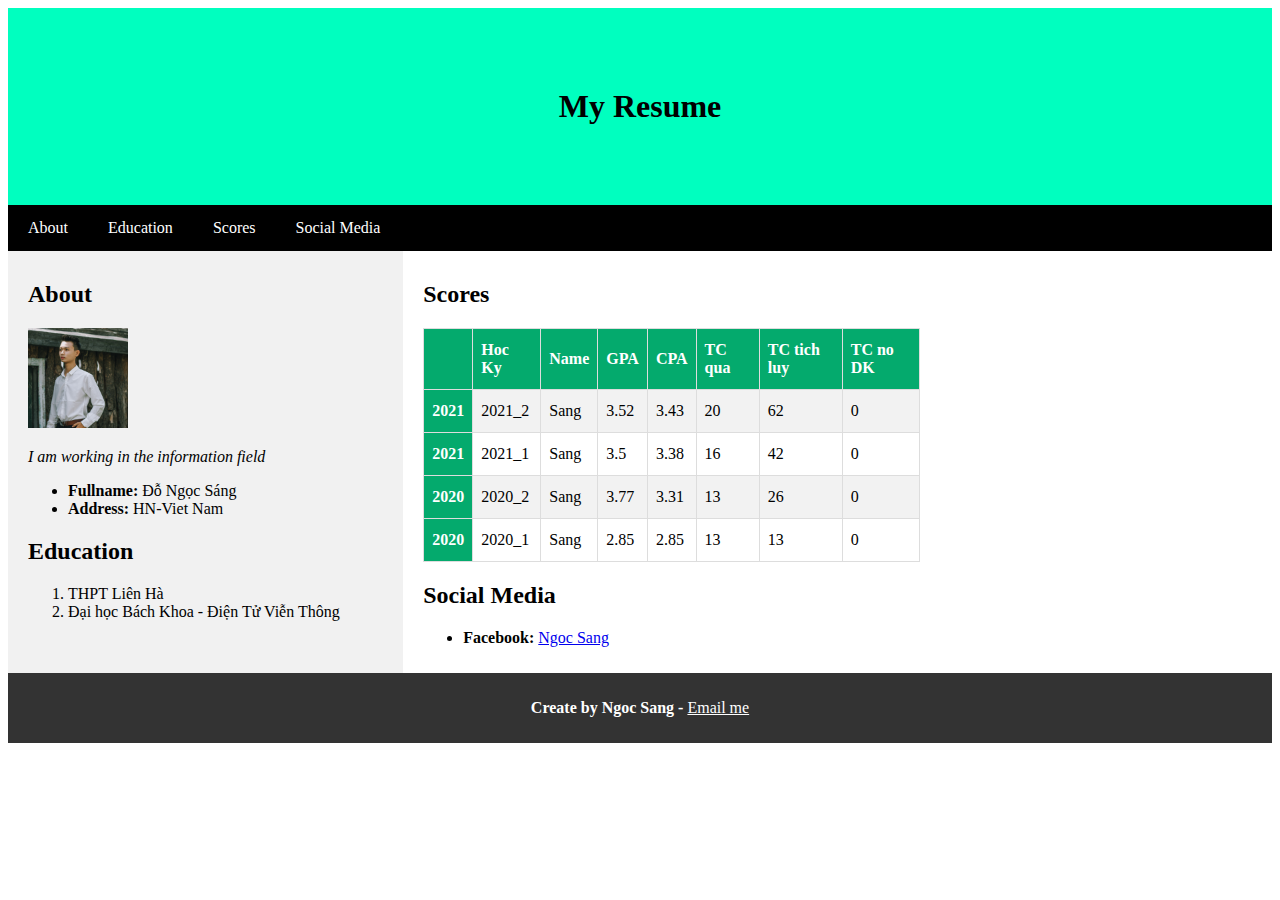
==== index.html @ 485ffe43 "Rename NgocSang_Resume.html to index.html" ====
<!DOCTYPE html>
<html lang="en">
<head>
	<meta charset="utf-8">
	<meta name="Author"  content="Ngoc Sang">
	<meta name="Description" content="My Resume">
	<meta name="Country" content="Viet Nam">
	<meta name="viewport" content="width=device-width, initial-scale=1">
	<link rel="stylesheet" type="text/css" href="CSS/NgocSang_Resume.css">
	<title>Ngoc Sang Resume</title>
</head>

<body>
	<h1 id="menu_text">My Resume</h1>

	<nav>
		<a href="#contact" class="menu_left">About</a>
		<a href="#education" class="menu_left">Education</a>
		<a href="#scores" class="menu_left">Scores</a>
		<a href="#social_media" class="menu_left">Social Media</a>
	</nav>

	<div id="flex_container">
		
		<div id="left_side">
			
			<h2 id="contact">About</h2>
			<img src="assets/ca_nhan.jpg" alt="My Photo" width="100" height="100">
			<p><em>I am working in the information field</em></p>
			<ul>
				<li><strong>Fullname:</strong> Đỗ Ngọc Sáng</li>
				<li><strong>Address:</strong> HN-Viet Nam</li>
			</ul>
			<h2 id="education">Education</h2>
			<ol type="1">
				<li>THPT Liên Hà</li>
				<li>Đại học Bách Khoa - Điện Tử Viễn Thông</li>
			</ol>
		</div>
		

		<div id="right_side">
			
			<h2 id="scores">Scores</h2>
			<table  id="table">
				<tr>
					<th></th>
					<th>Hoc Ky</th>
					<th>Name</th>
					<th>GPA</th>
					<th>CPA</th>
					<th>TC qua</th>
					<th>TC tich luy</th>
					<th>TC no DK</th>
				</tr>
				<!-- <tr>
					<th>Math_1</th>
					<th>Math_2</th>
				</tr> -->
				<tr>
					<th>2021</th>
					<td>2021_2</td>
					<td>Sang</td>
					<td>3.52</td>
					<td>3.43</td>
					<td>20</td>
					<td>62</td>
					<td>0</td>
				</tr>

				<tr>
					<th>2021</th>
					<td>2021_1</td>
					<td>Sang</td>
					<td>3.5</td>
					<td>3.38</td>
					<td>16</td>
					<td>42</td>
					<td>0</td>
				</tr>
				<tr>
					<th>2020</th>
					<td>2020_2</td>
					<td>Sang</td>
					<td>3.77</td>
					<td>3.31</td>
					<td>13</td>
					<td>26</td>
					<td>0</td>
				</tr>
				<tr>
					<th>2020</th>
					<td>2020_1</td>
					<td>Sang</td>
					<td>2.85</td>
					<td>2.85</td>
					<td>13</td>
					<td>13</td>
					<td>0</td>
				</tr>
			</table>

			<h2 id="social_media">Social Media</h2>
			<ul>
				<li><strong>Facebook: </strong><a href="https://www.facebook.com/ngoc.sang2211" target="_blank">Ngoc Sang</a></li>
			</ul>
		</div>
	</div>

	<footer>
		<p><strong>Create by Ngoc Sang - </strong><a href="mailto:sang.dn203557@sis.hust.edu.vn">Email me</a></p>
	</footer>

</body>
</html>
---- CSS/NgocSang_Resume.css ----
#menu_text{
	margin: 0;
	background-color: #00ffbf;
	text-align: center;
	padding: 80px;
}

nav{
	background-color: black;
	overflow: hidden;
}

nav a{
	color: white;
	padding: 14px 20px;
	display: block;
	text-align: center;
	text-decoration: none; /*bỏ gạch chân*/
}
.menu_left{
	float: left;
}

nav a:hover{ /*a: hover là ấn chuột vào a*/
	background-color: #ddd;
	color: black;
}

#flex_container{
	display: flex;
	flex-wrap: nowrap;
}

#left_side{
	flex: 30%;
	background-color: #f1f1f1;
	padding: 10px 20px;
}

#right_side{
	flex: 70%;
	padding: 10px 20px;
}


#table {
 /* font-family: Arial, Helvetica, sans-serif;*/
  border-collapse: collapse;
  width: 60%;
}

#table td, #table th {
  border: 1px solid #ddd;
  padding: 8px;
}

#table tr:nth-child(even){background-color: #f2f2f2;}

#table tr:hover {background-color: #ddd;}

#table th {
  padding-top: 12px;
  padding-bottom: 12px;
  text-align: left;
  background-color: #04AA6D;
  color: white;
}



footer{
	background-color: #333;
	color: white;
	padding: 10px 20px;
	text-align: center;
}

footer a{
	color: white;
}

@media (max-width:  800px){
	.menu_left{
		width: 100%;
		text-align: center;
		display: block;
	}
	#flex_container{
		display: flex;
		flex-wrap: wrap;
	}
	#left_side{
		flex: 100%;
	}
	#right_side{
		flex: 100%;
	}
}

@media (max-width:  400px){
	.menu_left{
		width: 100%;
		text-align: center;
		display: block;
	}
	#flex_container{
		display: flex;
		flex-wrap: wrap;
	}
	#left_side{
		flex: 100%;
	}
	#right_side{
		flex: 100%;
	}
}
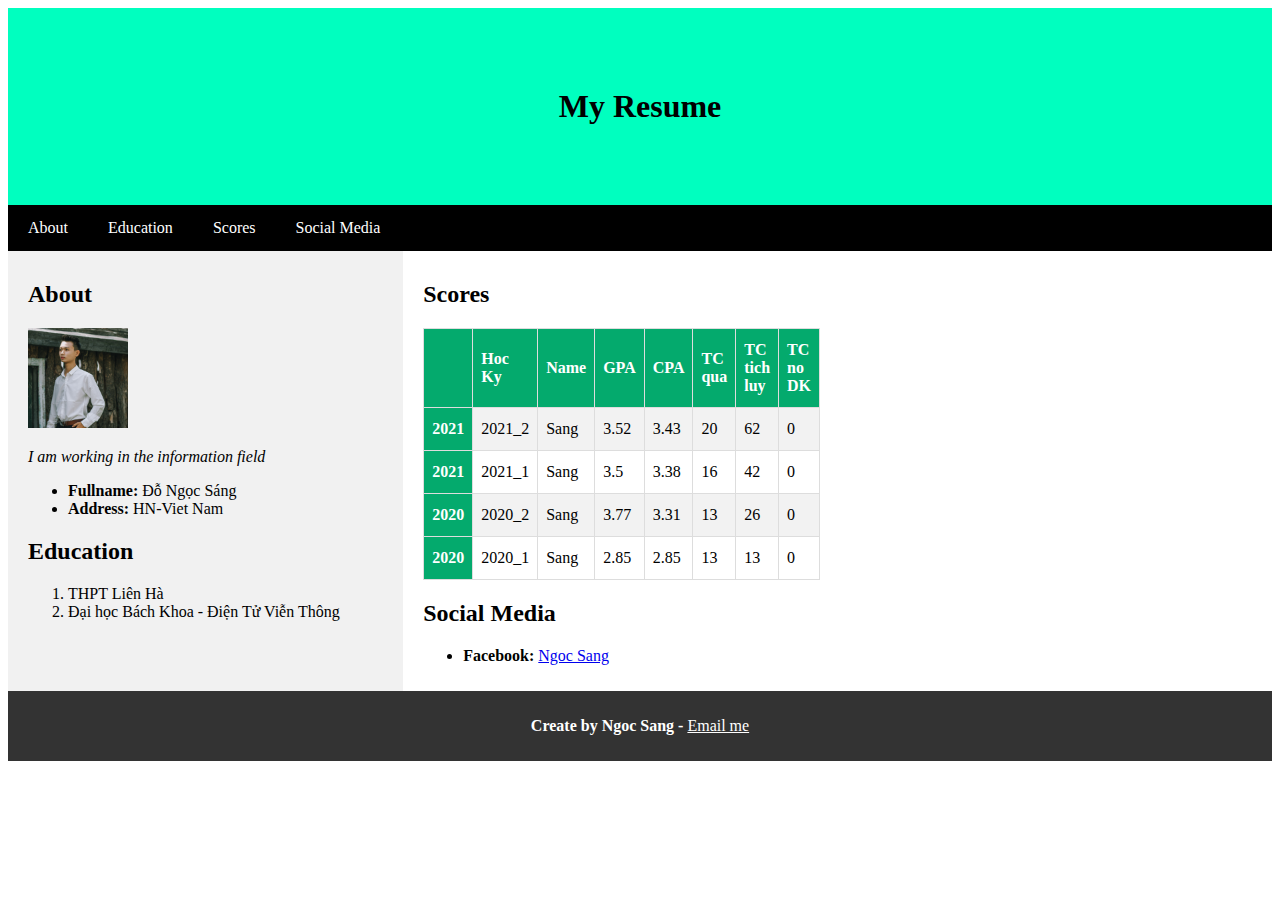
==== commit c95a06a5: "Update index.html" ====
--- a/index.html
+++ b/index.html
@@ -102,7 +102,7 @@
 
 			<h2 id="social_media">Social Media</h2>
 			<ul>
-				<li><strong>Facebook: </strong><a href="https://www.facebook.com/ngoc.sang2211" target="_blank">Ngoc Sang</a></li>
+				<li><strong>Facebook: </strong><a href="https://www.facebook.com/ngoc.sang2211" target="_parent">Ngoc Sang</a></li>
 			</ul>
 		</div>
 	</div>
--- a/CSS/NgocSang_Resume.css
+++ b/CSS/NgocSang_Resume.css
@@ -46,7 +46,7 @@
 #table {
  /* font-family: Arial, Helvetica, sans-serif;*/
   border-collapse: collapse;
-  width: 60%;
+  width: 40%;
 }
 
 #table td, #table th {
@@ -113,4 +113,4 @@
 	#right_side{
 		flex: 100%;
 	}
-}+}
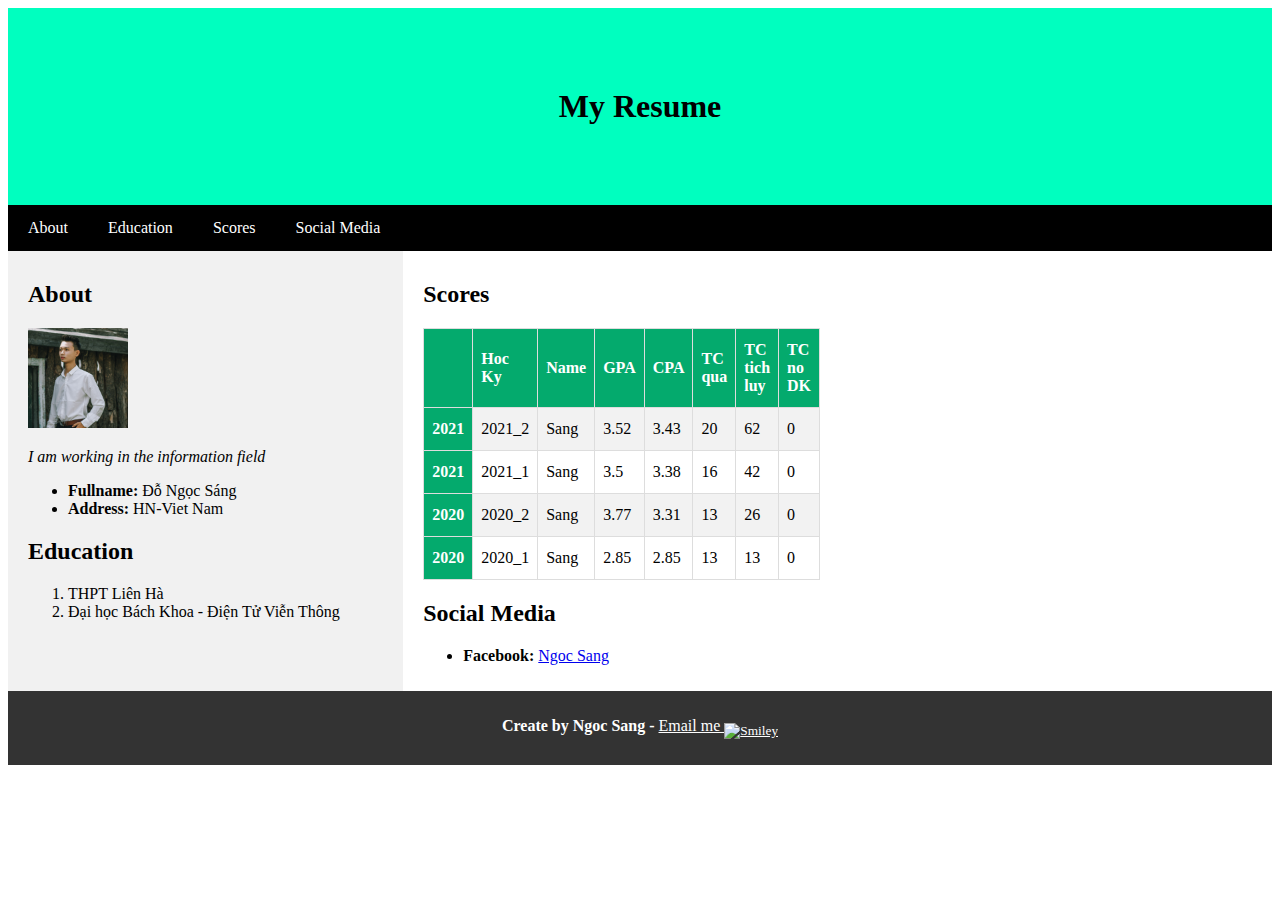
==== commit 7c9159dd: "Update index.html" ====
--- a/index.html
+++ b/index.html
@@ -102,13 +102,13 @@
 
 			<h2 id="social_media">Social Media</h2>
 			<ul>
-				<li><strong>Facebook: </strong><a href="https://www.facebook.com/ngoc.sang2211" target="_parent">Ngoc Sang</a></li>
+				<li><strong>Facebook: </strong><a href="https://www.facebook.com/ngoc.sang2211" target="_blank" id="text">Ngoc Sang</a></li>
 			</ul>
 		</div>
 	</div>
 
 	<footer>
-		<p><strong>Create by Ngoc Sang - </strong><a href="mailto:sang.dn203557@sis.hust.edu.vn">Email me</a></p>
+		<p><strong>Create by Ngoc Sang - </strong><a href="mailto:sang.dn203557@sis.hust.edu.vn">Email me <sub><img src="assets/smiley.gif" alt="Smiley" id="img"></sub></a></p>
 	</footer>
 
 </body>
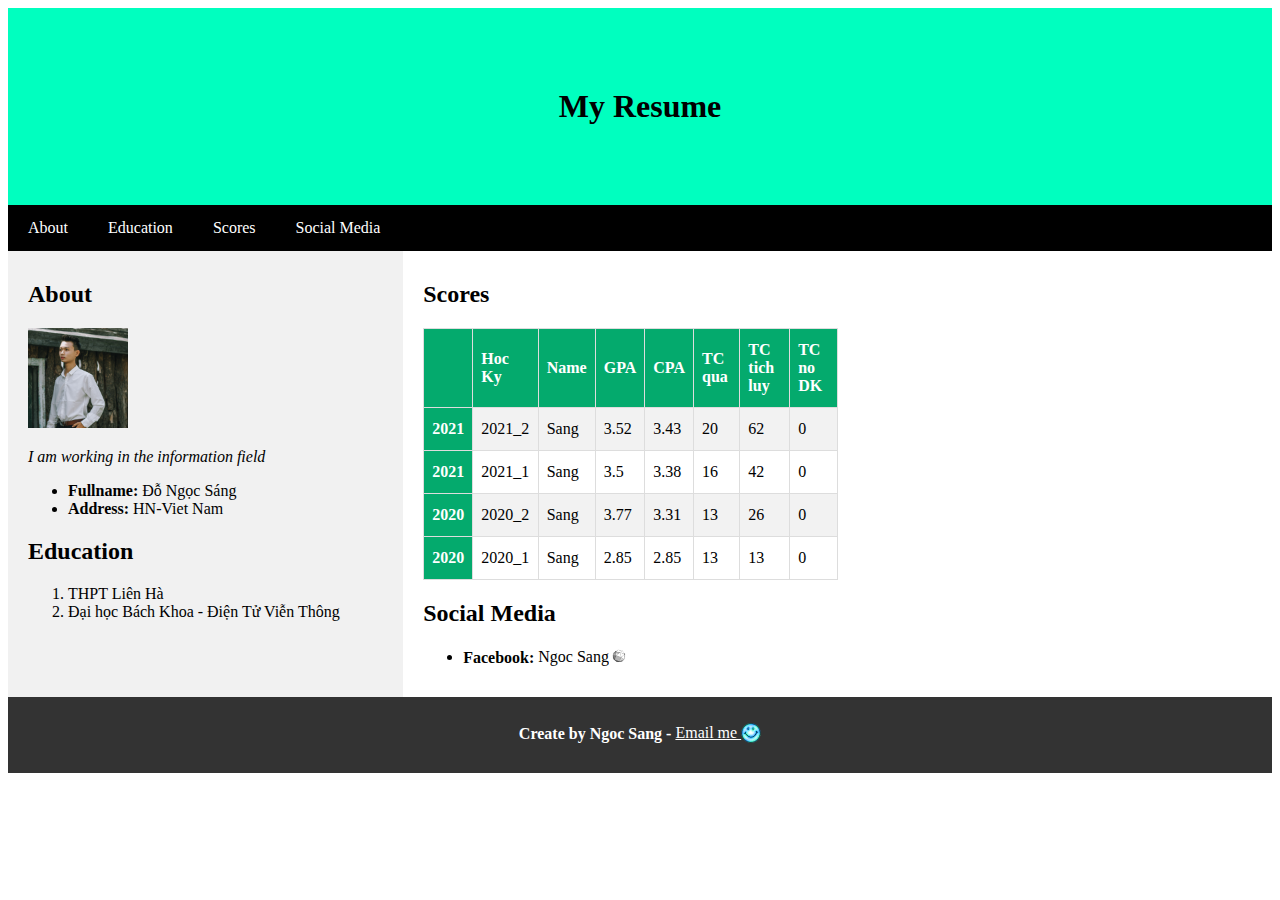
==== commit 54d4a666: "Update index.html" ====
--- a/index.html
+++ b/index.html
@@ -102,13 +102,13 @@
 
 			<h2 id="social_media">Social Media</h2>
 			<ul>
-				<li><strong>Facebook: </strong><a href="https://www.facebook.com/ngoc.sang2211" target="_blank" id="text">Ngoc Sang</a></li>
+				<li><strong>Facebook: </strong><a href="https://www.facebook.com/ngoc.sang2211" target="_blank" id="text">Ngoc Sang<sub><img src="assets/Pin_on_sound_animation.gif" id="img"></sub></a></li>
 			</ul>
 		</div>
 	</div>
 
 	<footer>
-		<p><strong>Create by Ngoc Sang - </strong><a href="mailto:sang.dn203557@sis.hust.edu.vn">Email me <sub><img src="assets/smiley.gif" alt="Smiley" id="img"></sub></a></p>
+		<p><strong>Create by Ngoc Sang -</a> </strong><a href="mailto:sang.dn203557@sis.hust.edu.vn">Email me <sub><img src="assets/smiley.gif" alt="Smiley" id="img"></sub></a></p>
 	</footer>
 
 </body>
--- a/CSS/NgocSang_Resume.css
+++ b/CSS/NgocSang_Resume.css
@@ -46,7 +46,7 @@
 #table {
  /* font-family: Arial, Helvetica, sans-serif;*/
   border-collapse: collapse;
-  width: 40%;
+  width: 50%;
 }
 
 #table td, #table th {
@@ -79,6 +79,35 @@
 	color: white;
 }
 
+#text:link{
+	text-decoration: none;
+	background-color: transparent;
+	color: black;
+}
+
+#text:visited{
+	text-decoration: none;
+	background-color: transparent;
+	color: pink;
+}
+
+#text:hover { /*Khi cho chuột vào*/
+	text-decoration: underline;
+	color: red;
+	background-color: transparent;
+}
+
+#text:active{ /*Khi ấn*/
+	text-decoration: underline;
+	color: yellow;
+	background-color: transparent;
+}
+
+#img {
+	width: 20px;
+	height: 20px;
+}
+
 @media (max-width:  800px){
 	.menu_left{
 		width: 100%;
@@ -97,6 +126,8 @@
 	}
 }
 
+
+
 @media (max-width:  400px){
 	.menu_left{
 		width: 100%;
